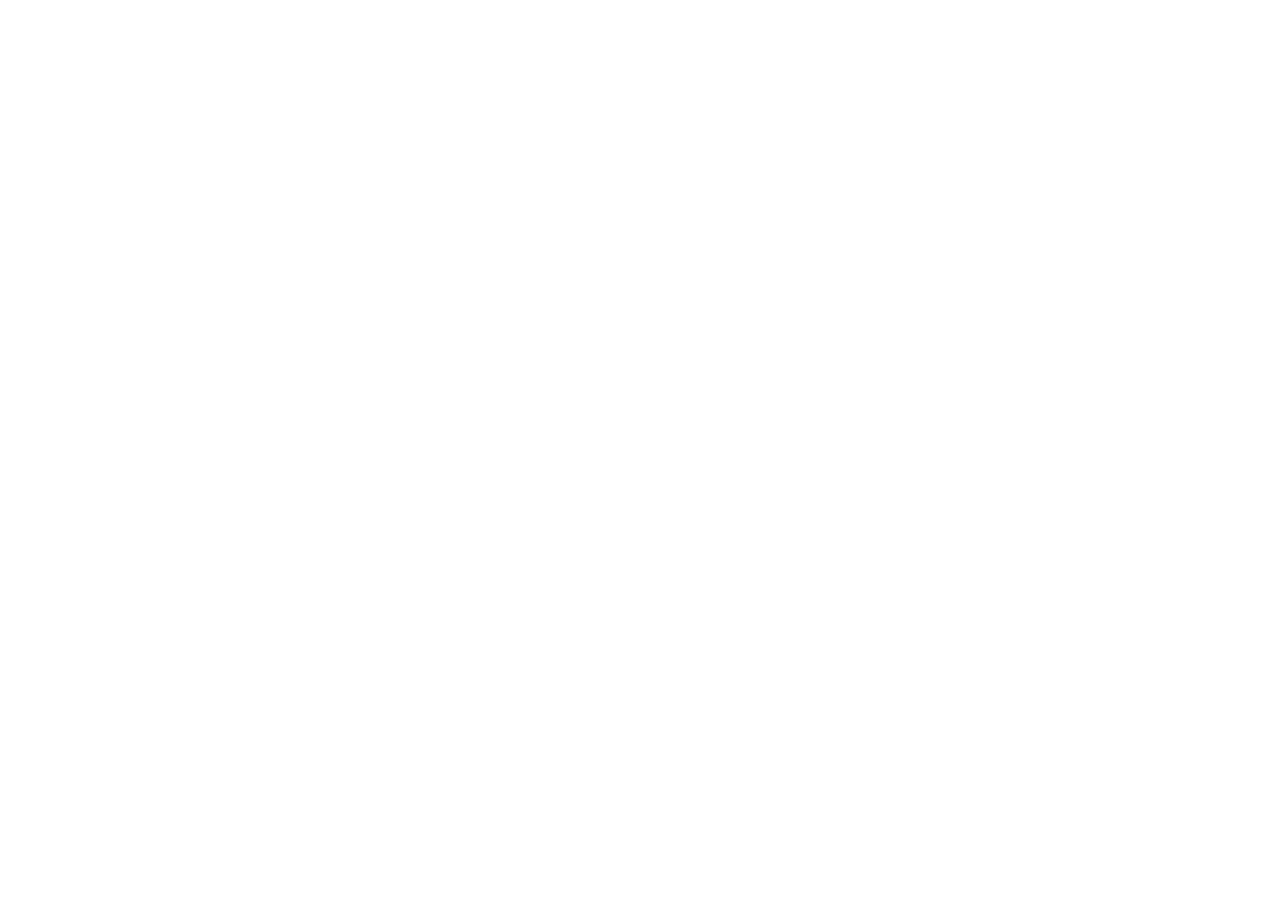
==== 2ndtrial/index.html @ b1d5c729 "see" ====
<!DOCTYPE html>
<html lang="en">
<head>
    <meta charset="UTF-8">
    <meta name="viewport" content="width=device-width, initial-scale=1.0">
    <title>Document</title>
</head>
<body>
    
</body>
</html>
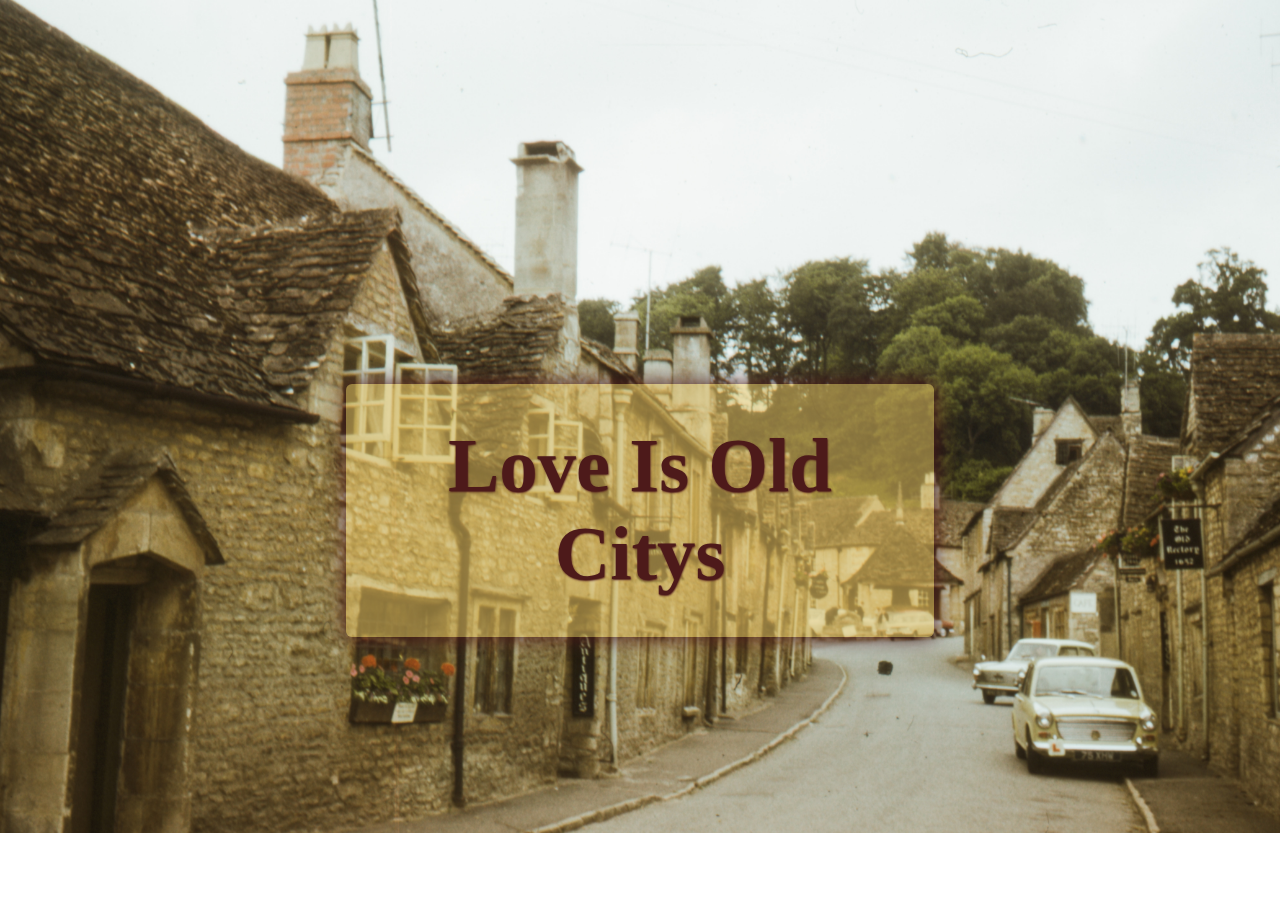
==== commit 99b0a99f: "scond exersize is done" ====
--- a/2ndtrial/index.html
+++ b/2ndtrial/index.html
@@ -4,8 +4,15 @@
     <meta charset="UTF-8">
     <meta name="viewport" content="width=device-width, initial-scale=1.0">
     <title>Document</title>
+    <link rel="stylesheet" href="./style.css">
 </head>
 <body>
-    
+    <div class="hero">
+        <div class="overlay">
+            <h1>love is old citys</h1>
+        </div>
+
+        <img src="./img/annie.jpg" alt="" class="hero-img">
+    </div>
 </body>
 </html>--- a/2ndtrial/style.css
+++ b/2ndtrial/style.css
@@ -0,0 +1,37 @@
+*{
+    margin: 0px;
+    padding: 0px;
+}
+
+.hero {
+    position: relative;
+
+}
+
+.hero > .overlay {
+    position: absolute;
+    text-align: center;
+    text-transform: capitalize;
+    z-index: 10;
+    top: 30vw;
+    margin: 0px 27vw;
+    background: rgba(235, 199, 99, 0.5);
+    padding: 3vw;
+    border-radius: 6px;
+    box-shadow: .5px .5px 20px rgb(77, 26, 26);
+   
+}
+
+.hero > .overlay > h1 {
+    color: rgb(77, 26, 26);
+    font-size: 6vw;
+    text-shadow: .5px .5px 2px rgb(77, 26, 26);
+    /* transform: translate(9vw); */
+}
+
+.hero > .hero-img {
+    display: block;
+    overflow: visible;
+    width: 100%;
+    z-index: 1;
+}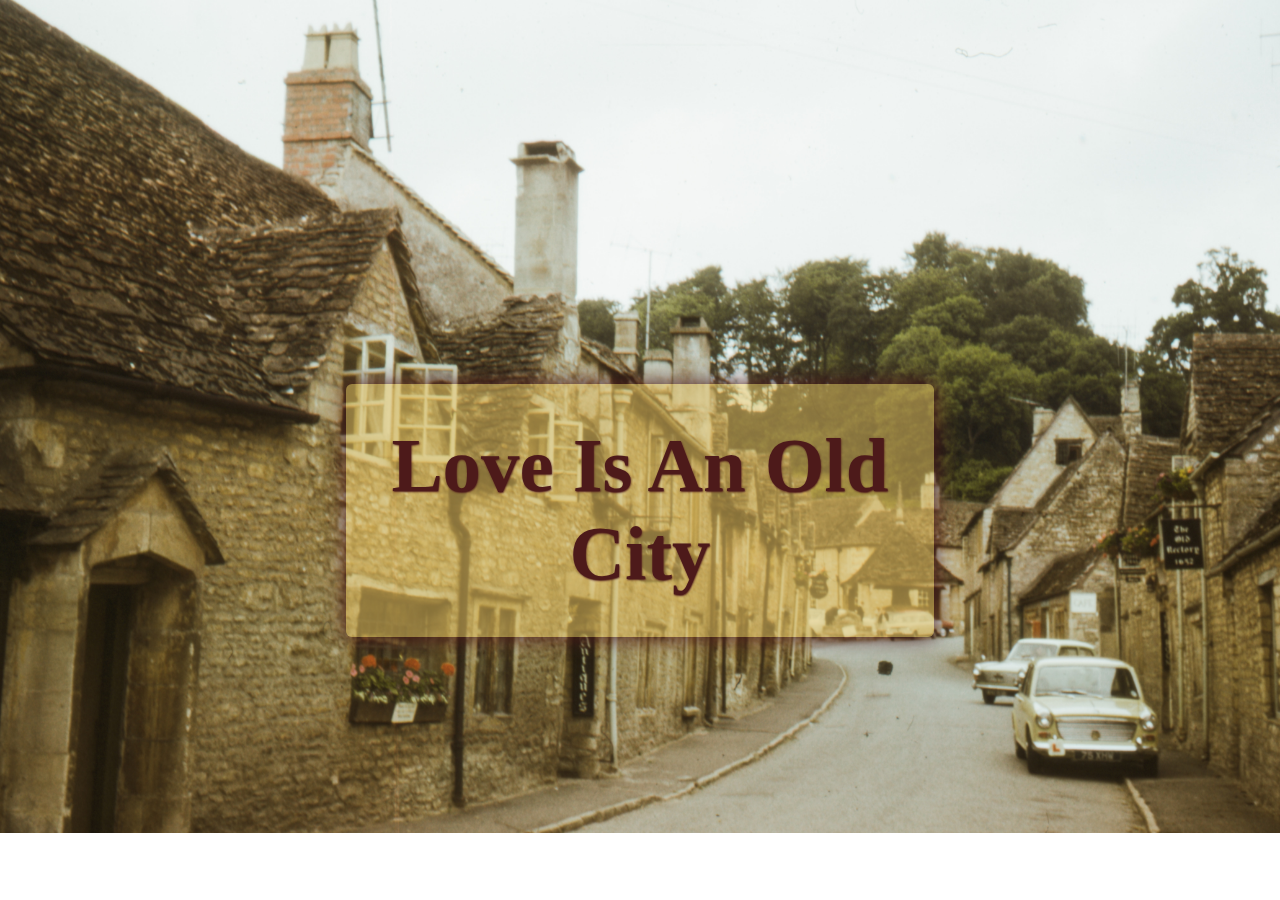
==== commit d587dce7: "an" ====
--- a/2ndtrial/index.html
+++ b/2ndtrial/index.html
@@ -9,7 +9,7 @@
 <body>
     <div class="hero">
         <div class="overlay">
-            <h1>love is old citys</h1>
+            <h1>love is an old city</h1>
         </div>
 
         <img src="./img/annie.jpg" alt="" class="hero-img">
